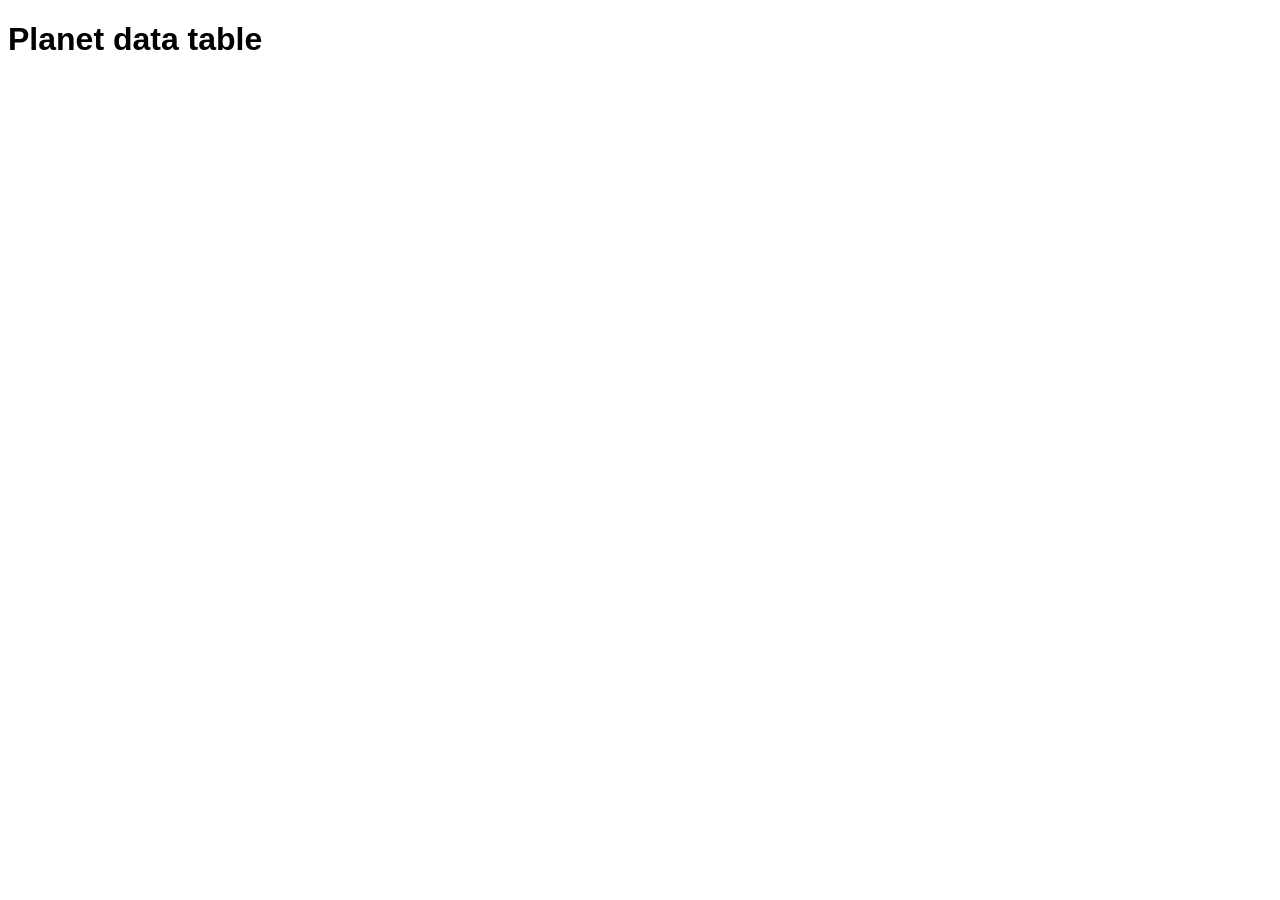
==== assignment2/part2/index.html @ d08b1dec "intiailization for assignment2-part2" ====
<!doctype html>
<html lang="en-US">
  <head>
    <meta charset="utf-8" />
    <meta name="viewport" content="width=device-width" />
    <title>Planet data table</title>
    <link href="style.css" rel="stylesheet" type="text/css" />
  </head>
  <body>
    <h1>Planet data table</h1>
  </body>
</html>
---- assignment2/part2/style.css ----
html {
  font-family: sans-serif;
}

table {
  border-collapse: collapse;
  border: 2px solid rgb(200 200 200);
  letter-spacing: 1px;
  font-size: 0.8rem;
}

td,
th {
  border: 1px solid rgb(190 190 190);
  padding: 10px 20px;
}

th {
  background-color: rgb(235 235 235);
}

td {
  text-align: center;
}

tr:nth-child(even) td {
  background-color: rgb(250 250 250);
}

tr:nth-child(odd) td {
  background-color: rgb(245 245 245);
}

caption {
  padding: 10px;
}

.column-border {
  border: 2px solid black;
}
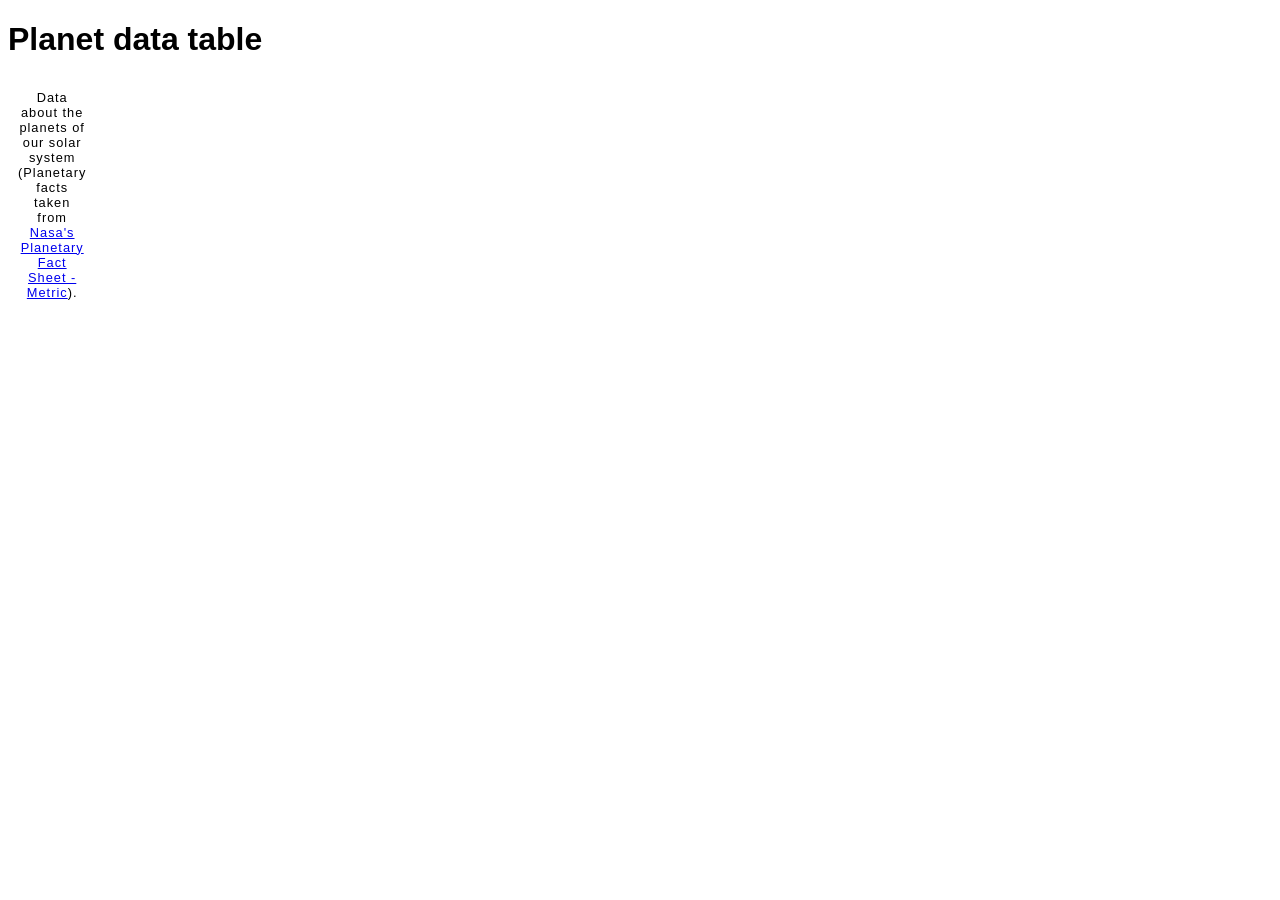
==== commit 8a494ab7: "add table caption" ====
--- a/assignment2/part2/index.html
+++ b/assignment2/part2/index.html
@@ -3,10 +3,25 @@
   <head>
     <meta charset="utf-8" />
     <meta name="viewport" content="width=device-width" />
+    <!--
+    Name:
+    File:
+    Date:
+    A very brief description of the file.
+    -->
     <title>Planet data table</title>
     <link href="style.css" rel="stylesheet" type="text/css" />
   </head>
   <body>
     <h1>Planet data table</h1>
+    <table>
+        <caption>Data about the planets of our solar system (Planetary facts taken from <a href="http://nssdc.gsfc.nasa.gov/planetary/factsheet/">Nasa's Planetary Fact Sheet - Metric</a>).</caption>
+        <thead>
+
+        </thead>
+        <tbody>
+
+        </tbody>
+    </table>
   </body>
 </html>
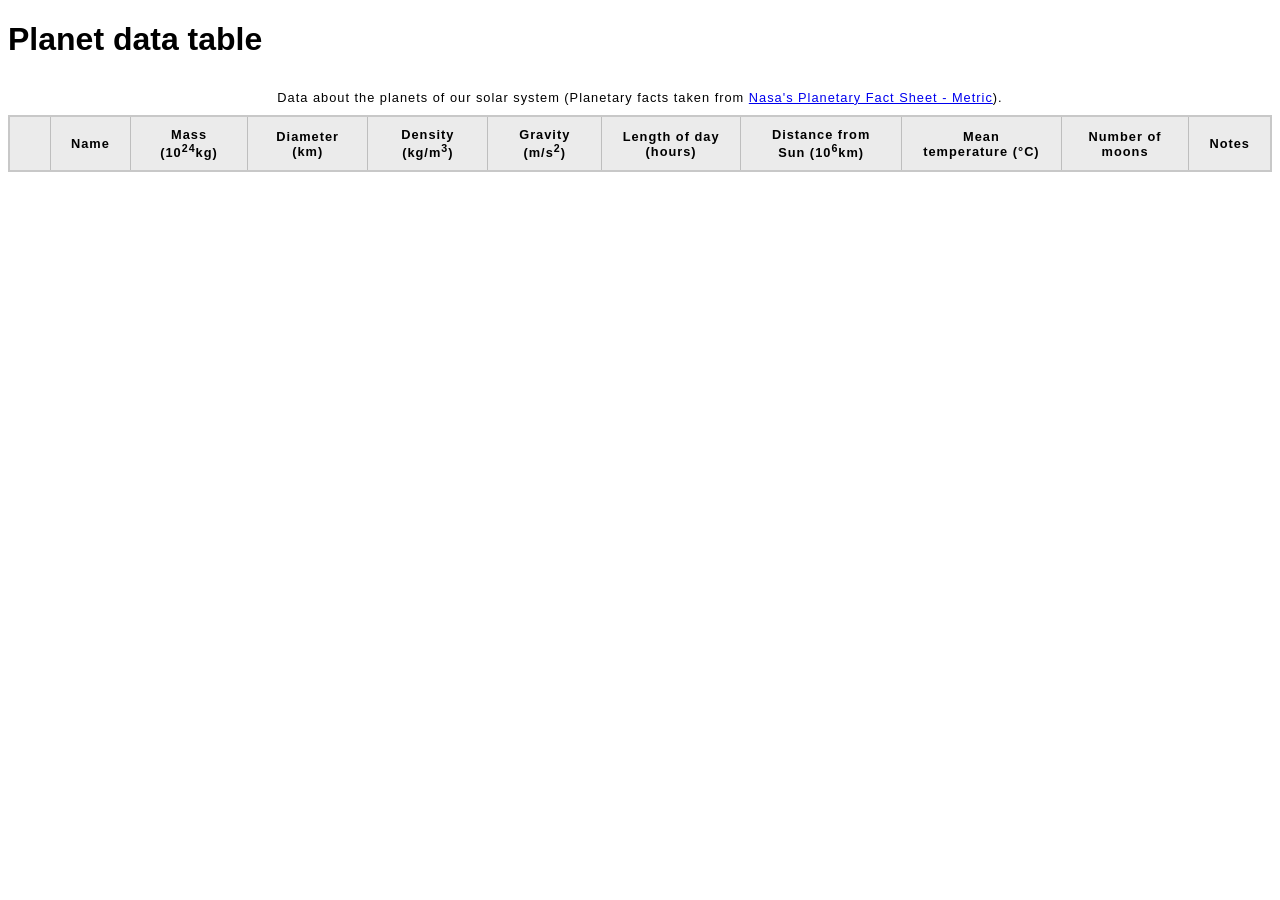
==== commit 19c48532: "table header" ====
--- a/assignment2/part2/index.html
+++ b/assignment2/part2/index.html
@@ -17,7 +17,19 @@
     <table>
         <caption>Data about the planets of our solar system (Planetary facts taken from <a href="http://nssdc.gsfc.nasa.gov/planetary/factsheet/">Nasa's Planetary Fact Sheet - Metric</a>).</caption>
         <thead>
-
+<tr>
+    <th></th>
+    <th>Name</th>
+   <th> Mass (10<sup>24</sup>kg)</th>
+    <th>Diameter (km)</th>
+    <th>Density (kg/m<sup>3</sup>)</th>
+    <th>Gravity (m/s<sup>2</sup>)</th>
+    <th>Length of day (hours)</th>
+   <th> Distance from Sun (10<sup>6</sup>km)</th>
+    <th>Mean temperature (°C)</th>
+    <th>Number of moons</th>
+    <th>Notes</th>
+</tr>
         </thead>
         <tbody>
 
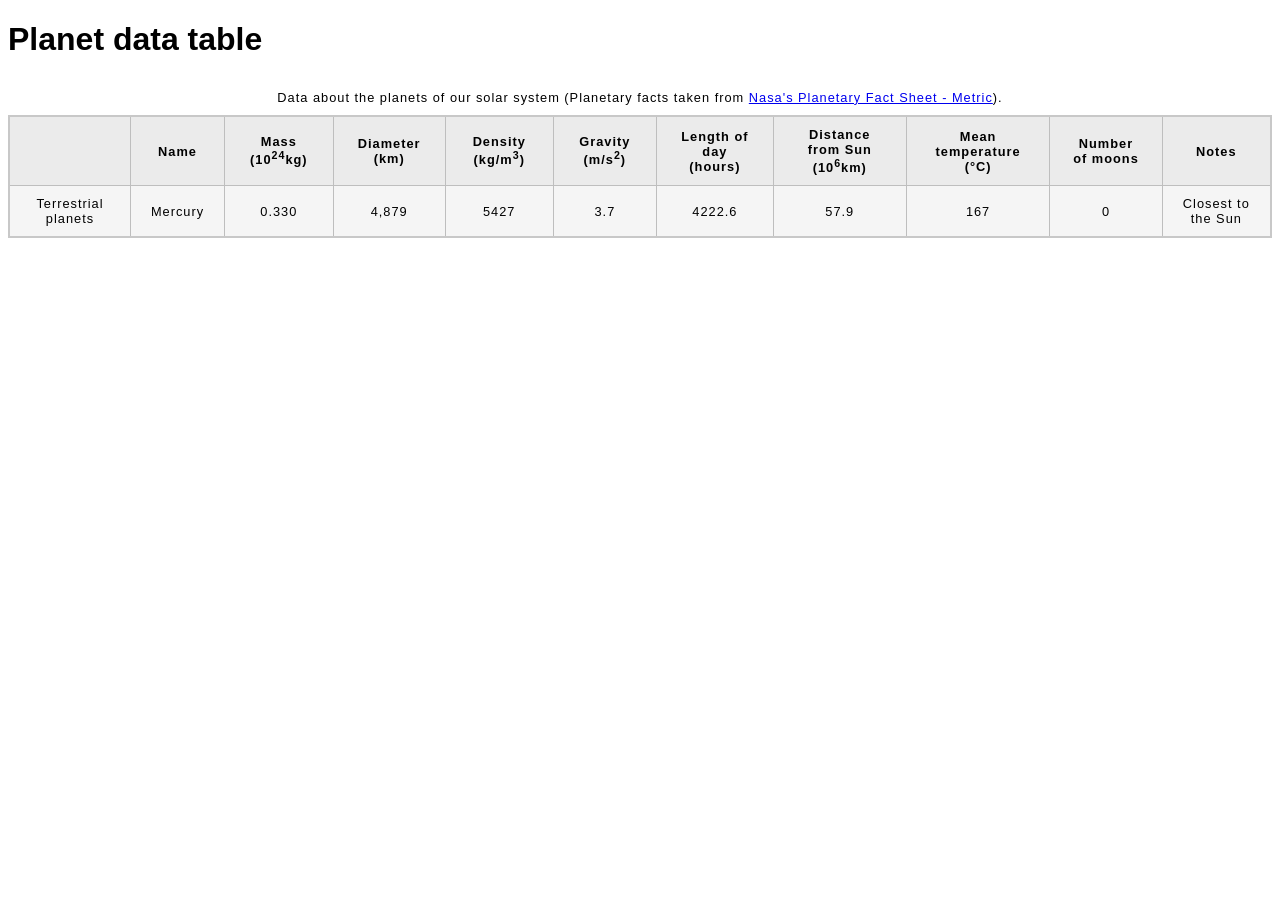
==== commit d7027b50: "starting for part1 of assignment 3" ====
--- a/assignment2/part2/index.html
+++ b/assignment2/part2/index.html
@@ -15,25 +15,43 @@
   <body>
     <h1>Planet data table</h1>
     <table>
-        <caption>Data about the planets of our solar system (Planetary facts taken from <a href="http://nssdc.gsfc.nasa.gov/planetary/factsheet/">Nasa's Planetary Fact Sheet - Metric</a>).</caption>
-        <thead>
-<tr>
-    <th></th>
-    <th>Name</th>
-   <th> Mass (10<sup>24</sup>kg)</th>
-    <th>Diameter (km)</th>
-    <th>Density (kg/m<sup>3</sup>)</th>
-    <th>Gravity (m/s<sup>2</sup>)</th>
-    <th>Length of day (hours)</th>
-   <th> Distance from Sun (10<sup>6</sup>km)</th>
-    <th>Mean temperature (°C)</th>
-    <th>Number of moons</th>
-    <th>Notes</th>
-</tr>
-        </thead>
-        <tbody>
+      <caption>
+        Data about the planets of our solar system (Planetary facts taken from
+        <a href="http://nssdc.gsfc.nasa.gov/planetary/factsheet/"
+          >Nasa's Planetary Fact Sheet - Metric</a
+        >).
+      </caption>
+      <thead>
+        <tr>
+          <th></th>
+          <th>Name</th>
+          <th>Mass (10<sup>24</sup>kg)</th>
+          <th>Diameter (km)</th>
+          <th>Density (kg/m<sup>3</sup>)</th>
+          <th>Gravity (m/s<sup>2</sup>)</th>
+          <th>Length of day (hours)</th>
+          <th>Distance from Sun (10<sup>6</sup>km)</th>
+          <th>Mean temperature (°C)</th>
+          <th>Number of moons</th>
+          <th>Notes</th>
+        </tr>
+      </thead>
+      <tbody>
+        <tr>
+          <td>Terrestrial planets</td>
 
-        </tbody>
+          <td>Mercury</td>
+          <td>0.330</td>
+          <td>4,879</td>
+          <td>5427</td>
+          <td>3.7</td>
+          <td>4222.6</td>
+          <td>57.9</td>
+          <td>167</td>
+          <td>0</td>
+          <td>Closest to the Sun</td>
+        </tr>
+      </tbody>
     </table>
   </body>
-</html>+</html>
